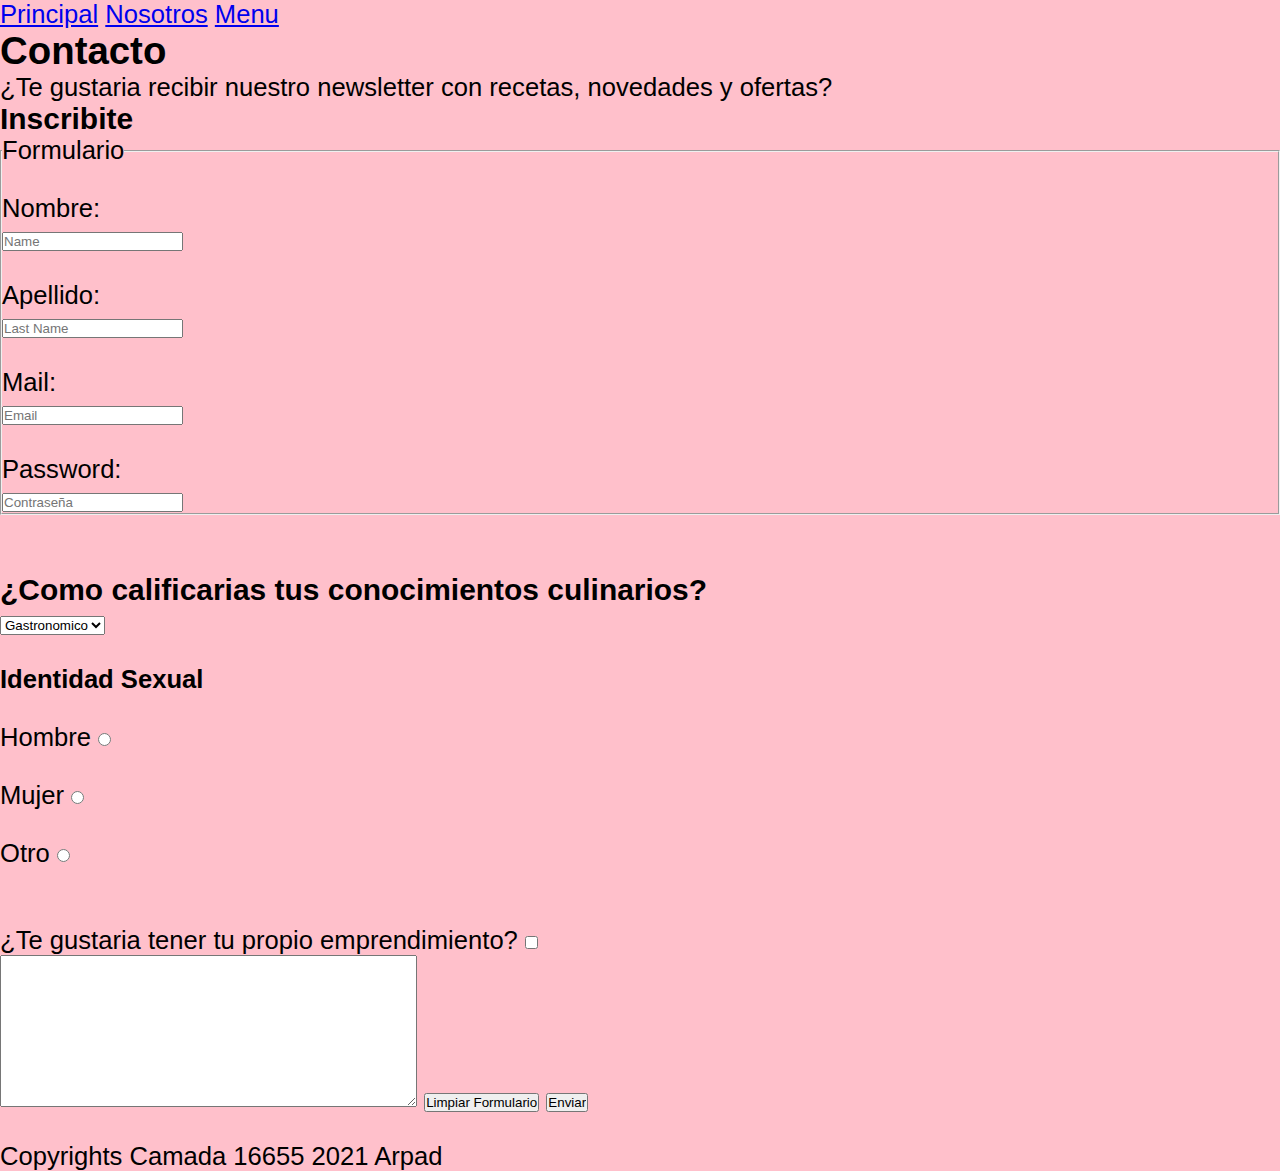
==== granProyecto/views/contacto.html @ 7da303e2 "trabajo-principal" ====
<!DOCTYPE html>
<html lang="es">
  <head>
    <meta charset="UTF-8" />
    <meta http-equiv="X-UA-Compatible" content="IE=edge" />
    <meta name="viewport" content="width=device-width, initial-scale=1.0" />
    <title>Contactos</title>

    <link rel="stylesheet" href="../assets/css/style.css" />
  </head>

  <body>
    <header>
      <nav>
        <ul>
          <li><a href="../index.html">Principal</a></li>
          <li><a href="./nosotros.html">Nosotros</a></li>
          <li><a href="./menu.html">Menu</a></li>
        </ul>
      </nav>

      <h2>Contacto</h2>
    </header>

    <section>
      <p>
        ¿Te gustaria recibir nuestro newsletter con recetas, novedades y
        ofertas?
      </p>

      <h3>Inscribite</h3>

      <fieldset>
        <legend>Formulario</legend>
        <br />

        <form action=""></form>

        <label for="nuestroNombre">Nombre: </label> <br />
        <input type="text" name="nuestroNombre" placeholder="Name" />

        <br />
        <br />

        <label for="nuestroApellido">Apellido: </label> <br />
        <input type="text" name="nuestroApellido" placeholder="Last Name" />

        <br />
        <br />

        <label for="nuestroMail">Mail: </label> <br />
        <input type="email" placeholder="Email" />

        <br />
        <br />

        <label for="Contraseña">Password: </label> <br />
        <input type="password" placeholder="Contraseña" />
      </fieldset>

      <br />
      <br />

      <!--Aca va el desplegable-->

      <h3>¿Como calificarias tus conocimientos culinarios?</h3>

      <select name="Profesion" id="">
        <option value="GS">Gastronomico</option>
        <option value="CAS">Casual</option>
        <option value="AFI">Aficionado</option>
      </select>

      <br />
      <br />
      <p><strong> Identidad Sexual </strong></p>

      <br />

      <div>
        Hombre
        <input type="radio" name="sexo" value="Hombre" />
      </div>
      <br />
      <div>
        Mujer
        <input type="radio" name="sexo" value="Mujer" />
      </div>
      <br />
      <div>
        Otro
        <input type="radio" name="sexo" value="Otro" />
      </div>
    </section>
    <br />
    <br />

    <!--Checkbox-->

    <div>
      ¿Te gustaria tener tu propio emprendimiento?

      <input type="checkbox" name="acepta" value="1" />
    </div>

    <!--Textarea-->

    <textarea name="" id="" cols="50" rows="10"></textarea>

    <!--botones-->

    <input type="reset" value="Limpiar Formulario" />
    <input type="submit" value="Enviar" />

    <br />
    <br />
    <footer>Copyrights Camada 16655 2021 Arpad</footer>
  </body>
</html>
---- granProyecto/assets/css/style.css ----
/* archivo */

* {
  margin: 0;
  padding: 0;
}

/* html */

html {
  font-size: 62, 5%;
}

/* body */

body {
  font-size: 1.6rem;
  background-color: pink;
  font-family: "Roboto", sans-serif;
}

/*header */

li {
  display: inline;
}

.headerindex {
  font-size: 1rem;
  padding: 0rem;
}

.headerindex__nav {
  background-color: #333;
  overflow: hidden;
  position: fixed;
  top: 0;
  width: 100%;
  z-index: 1;
}

.headerindex__nav a {
  padding: 0.5rem;
  text-align: left;
  font-size: 1rem;
  float: left;
  color: #f2f2f2;
  text-align: center;
  padding: 14px 16px;
  text-decoration: none;
  font-size: 17px;
}

.headerindex__imagencarrousel {
  background-image: url("/granProyecto/img/imagenes1920x1080/foodFountain.jpg");
  background-attachment: fixed;
  background-repeat: no-repeat;
  background-size: strech;
  height: 350px;
  padding-top: 5rem;
}

.main {
  color: black;
  padding: 2rem;
}

/* section*/

sectionindex {
  padding: 2rem;
  text-align: left;
}

.section__titulo {
  text-align: center;
  margin: 0.5rem;
  padding: 1rem;
}

.section__subtitulo {
  text-align: left;
  margin: 0.5rem;
  padding-left: 4rem;
}

.section__texto {
  text-align: left;
  margin: 0.5rem;
  padding: 1rem;
}

.section__subtitulo2 {
  text-align: left;
  margin: 0.5rem;
  padding-left: 4rem;
}

.section__texto2 {
  text-align: left;
  margin: 0.5rem;
  padding: 1rem;
}

.section__texto2--bold {
  font-weight: bold;
}

/*2da section del index*/

.unoAlLadoDelOtro {
  display: inline-block;
  margin: 0.5rem;
  padding: 2rem;
  display: flex;
  flex-wrap: wrap;
}

.section__subtitulo3--italica {
  text-align: center;
  margin: 0.5rem;
  padding-left: 4rem;
  font-style: italic;
  font-size: 2rem;
}

.primerIntentoAlineandoAlgo {
  display: flex;
  flex-direction: row;
  justify-content: center;
}

.section__texto3 {
  padding: 1rem;
}

.cheeseAndWine {
  padding: 1rem;
  size: 5rem;
}

#pieDePagina {
  text-align: right;
  margin: 0.5rem;
  padding: 1rem;
}

#pieDePagina {
  text-align: right;
}

#pieDePagina a {
  color: cornsilk;
}

/* ACA EMPIEZA EL HTML DEL MENU */

/*BODY*/

#cuerpoDelMenu {
  font-size: 1.6rem;
  background-color: pink;
  font-family: "Roboto", sans-serif;
}

/* HEADER*/

.headMenu {
  font-size: 1rem;
  padding: 0rem;
}

.headMenu__nav {
  background-color: #333;
  overflow: hidden;
  position: fixed;
  top: 0;
  width: 100%;
  z-index: 1;
}

.headMenu__nav a {
  padding: 0.5rem;
  text-align: left;
  font-size: 1rem;
  float: left;
  color: #f2f2f2;
  text-align: center;
  padding: 14px 16px;
  text-decoration: none;
  font-size: 17px;
}

.subTitMenu {
  text-align: left;
}

/*MAIN DEL MENU*/

.cuerpoDelMenu {
  background-image: url("/granProyecto/img/FondosDePantalla/fondo6.jpg");
  background-attachment: fixed;
  background-repeat: no-repeat;
  background-size: cover;
}

.mainDelMenu {
  color: black;
  padding-top: 3rem;
  padding-left: 0.5rem;
}

.subTitMenu {
  padding: 1rem;
  color: #f2f2f2;
}

/*1er SECTION DEL MENU*/

.sectMenu {
  display: flex;
  flex-direction: row;
  justify-content: space-evenly;
  margin: 2rem;
}

.imagenEntradas {
  display: inline-block;
}

.imagenEnsaladas {
  display: inline-block;
}

/*2da SECTION DEL MENU*/

.sectMenu2 {
  display: flex;
  flex-direction: row;
  justify-content: space-evenly;
  margin: 2rem;
}

.imagenPastas {
  display: inline-block;
}

.imagenCarnes {
  display: inline-block;
}

.pDelMenu {
  text-align: center;
}

/*Parrafos del Menu*/

.pDelMenu {
  background-color: rgba(0, 0, 0, 0.4);
  color: white;
}

/*TABLA ABAJO DEL MENU CON TODOS LOS PLATOS */

#finalDeTabla {
  display: flex;
  align-items: center;
  justify-content: center;
  color: white;
}

.tablaPrimera {
  display: flex;
  align-items: center;
  justify-content: center;
  color: white;
  background-color: rgba(0, 0, 0, 0.4);
  border: 3px solid black;
  border-collapse: inherit;
}

.prototipo {
  color: rgb(228, 173, 54);
  border: 3px solid black;
}

.entre {
  border: 3px solid black;
}
.salad {
  border: 3px solid black;
}
.harina {
  border: 3px solid black;
}
.nerca {
  border: 3px solid black;
}

/* ACA EMPIEZA EL HTML DEL STAFF*/

/*BODY DEL STAFF*/

#cuerpoDelStaff {
  font-size: 1.6rem;
  font-family: "Roboto", sans-serif;
}

/* HEADER DEL STAFF*/

.headStaff {
  font-size: 1rem;
  padding: 0rem;
}

.headStaff__nav {
  background-color: #333;
  overflow: hidden;
  position: fixed;
  top: 0;
  width: 100%;
  z-index: 1;
}

.headStaff__nav a {
  padding: 0.5rem;
  text-align: left;
  font-size: 1rem;
  float: left;
  color: white;
  text-align: center;
  padding: 14px 16px;
  text-decoration: none;
  font-size: 17px;
}

/*MAIN DEL STAFF */

.fotoDelStaff {
  background-image: url("/granProyecto/img/Staff/kitchen1.jpg");
  background-repeat: no-repeat;
  background-size: content;
  background-position: center;
  height: 350px;
  padding-top: 5rem;
  padding-bottom: 2rem;
}

#mainDelStaff {
  background-color: rgb(240, 170, 170);
}

.sectionStaff {
  display: flex;
  padding: 3rem;
  flex-direction: column;
}

.tituloStaff {
  display: flex;
  justify-content: center;
  align-items: center;
}

.pDelStaff {
  display: flex;
  padding: 1rem;
}
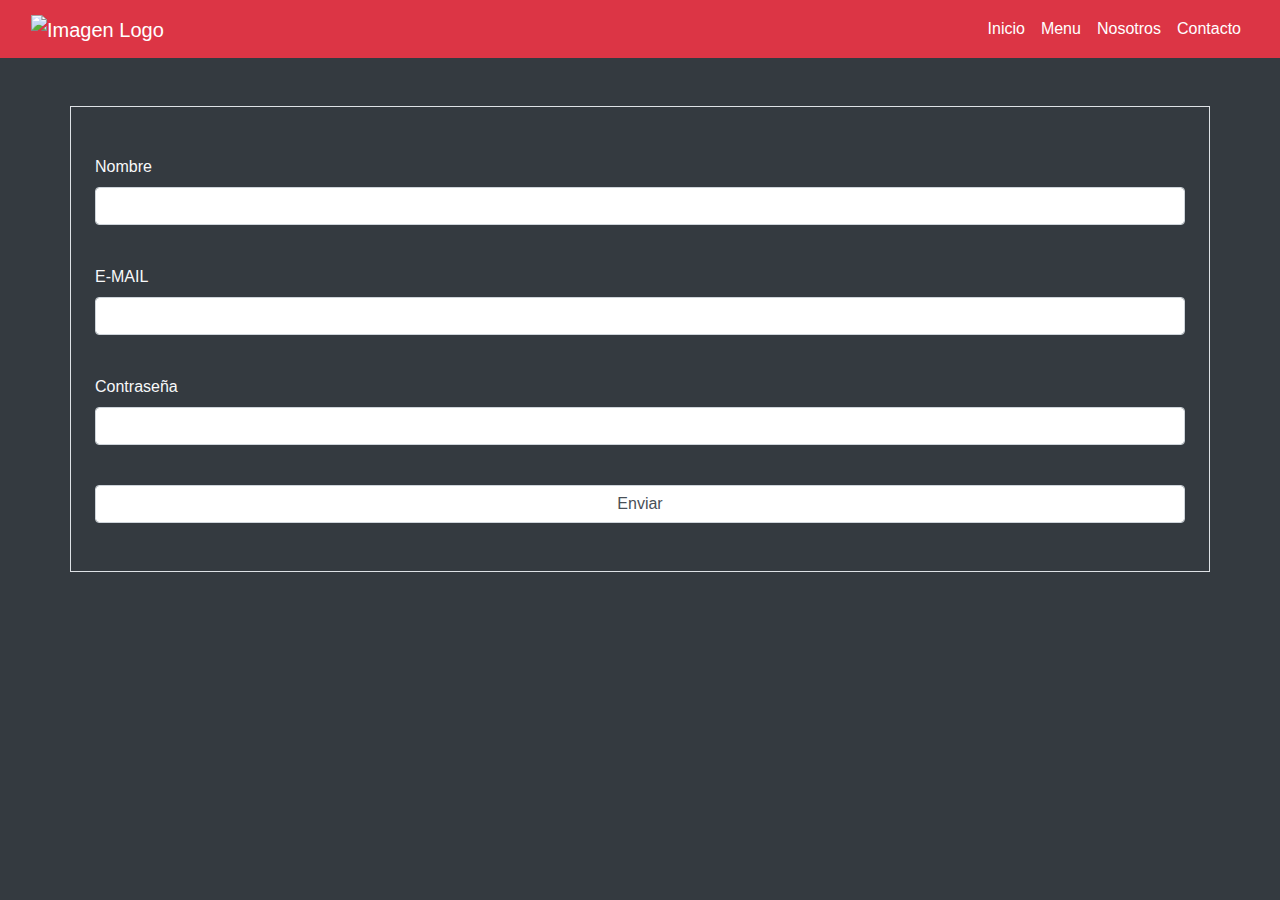
==== commit 6d741206: "insertando bootstrap" ====
--- a/granProyecto/views/contacto.html
+++ b/granProyecto/views/contacto.html
@@ -4,116 +4,92 @@
     <meta charset="UTF-8" />
     <meta http-equiv="X-UA-Compatible" content="IE=edge" />
     <meta name="viewport" content="width=device-width, initial-scale=1.0" />
-    <title>Contactos</title>
+    <title>contacto_con_bootstrapt</title>
+    
+<!--Link Bootstrap-->
+    <link rel="stylesheet" href="https://maxcdn.bootstrapcdn.com/bootstrap/4.0.0/css/bootstrap.min.css" integrity="sha384-Gn5384xqQ1aoWXA+058RXPxPg6fy4IWvTNh0E263XmFcJlSAwiGgFAW/dAiS6JXm" crossorigin="anonymous">
 
-    <link rel="stylesheet" href="../assets/css/style.css" />
   </head>
 
-  <body>
-    <header>
-      <nav>
-        <ul>
-          <li><a href="../index.html">Principal</a></li>
-          <li><a href="./nosotros.html">Nosotros</a></li>
-          <li><a href="./menu.html">Menu</a></li>
-        </ul>
-      </nav>
 
-      <h2>Contacto</h2>
-    </header>
+  <!--BODY-->
 
-    <section>
-      <p>
-        ¿Te gustaria recibir nuestro newsletter con recetas, novedades y
-        ofertas?
-      </p>
+  <body class="vh-100 body-content text-light bg-dark">
 
-      <h3>Inscribite</h3>
 
-      <fieldset>
-        <legend>Formulario</legend>
-        <br />
+    <!-- NAVBAR-->
+    <nav class="navbar navbar-expand-sm navbar-dark bg-danger" id="navbar">
+      <div class="container-fluid">
+        <a class="navbar-brand" href="#">
+          <img src="/img/logo3.png" alt="Imagen Logo" width="200" />
+        </a>
 
-        <form action=""></form>
+        <button
+          class="navbar-toggler"
+          type="button"
+          data-toggle="collapse"
+          data-target="#navbarSupportedContent"
+          aria-controls="navbarSupportedContent"
+          aria-expanded="false"
+          aria-label="Toggle navigation"
+        >
+          <span class="navbar-toggler-icon"></span>
+        </button>
 
-        <label for="nuestroNombre">Nombre: </label> <br />
-        <input type="text" name="nuestroNombre" placeholder="Name" />
+        <div class="collapse navbar-collapse" id="navbarSupportedContent">
+          <ul class="navbar-nav ml-auto">
+            <li class="nav-item active">
+              <a class="nav-link" aria-current="page" href="/granProyecto/index.html">Inicio</a>
+              <li class="nav-item active"><a class="nav-link" href="/granProyecto/views/menu.html">Menu</a></li>
+              <li class="nav-item active"><a class="nav-link" href="/granProyecto/views/nosotros.html">Nosotros</a></li>
+              <li class="nav-item active"><a class="nav-link" href="/granProyecto/views/contacto.html">Contacto</a></li>
+            </li>
+          </ul>
+        </div>
+      </div>
+    </nav>
+    <!--FIN NAVBAR-->
 
-        <br />
-        <br />
+    <main>
 
-        <label for="nuestroApellido">Apellido: </label> <br />
-        <input type="text" name="nuestroApellido" placeholder="Last Name" />
+      <!--Seccion1-->
 
-        <br />
-        <br />
+      <form class="container mt-5 border roudned px-4 py-5">
+        <div class="row flex-row mb-4">
+          <div class="form-group col-sm-12">
+            <label for="nombre">Nombre</label>
+            <input class="form-control" type="text" id="nombre" name="nombre" />
+          </div>
+        </div>
+        <div class="row flex-row mb-4">
+          <div class="form-group col-sm-12">
+            <label for="email">E-MAIL</label>
+            <input class="form-control" type="email" id="email" name="email" />
+          </div>
+        </div>
+        <div class="row flex-row mb-4">
+          <div class="form-group col-sm-12">
+            <label for="password">Contraseña</label>
+            <input
+              class="form-control"
+              type="password"
+              id="password"
+              name="password"
+            />
+          </div>
+        </div>
+        <input class="form-control" type="submit" value="Enviar" />
+      </form>
+    </main>
 
-        <label for="nuestroMail">Mail: </label> <br />
-        <input type="email" placeholder="Email" />
+<!--Popper y Jquery-->
 
-        <br />
-        <br />
+    <script src="https://code.jquery.com/jquery-3.2.1.slim.min.js" integrity="sha384-KJ3o2DKtIkvYIK3UENzmM7KCkRr/rE9/Qpg6aAZGJwFDMVNA/GpGFF93hXpG5KkN" crossorigin="anonymous"></script>
+<script src="https://cdnjs.cloudflare.com/ajax/libs/popper.js/1.12.9/umd/popper.min.js" integrity="sha384-ApNbgh9B+Y1QKtv3Rn7W3mgPxhU9K/ScQsAP7hUibX39j7fakFPskvXusvfa0b4Q" crossorigin="anonymous"></script>
+<script src="https://maxcdn.bootstrapcdn.com/bootstrap/4.0.0/js/bootstrap.min.js" integrity="sha384-JZR6Spejh4U02d8jOt6vLEHfe/JQGiRRSQQxSfFWpi1MquVdAyjUar5+76PVCmYl" crossorigin="anonymous"></script>
 
-        <label for="Contraseña">Password: </label> <br />
-        <input type="password" placeholder="Contraseña" />
-      </fieldset>
+<!--Footer-->
 
-      <br />
-      <br />
-
-      <!--Aca va el desplegable-->
-
-      <h3>¿Como calificarias tus conocimientos culinarios?</h3>
-
-      <select name="Profesion" id="">
-        <option value="GS">Gastronomico</option>
-        <option value="CAS">Casual</option>
-        <option value="AFI">Aficionado</option>
-      </select>
-
-      <br />
-      <br />
-      <p><strong> Identidad Sexual </strong></p>
-
-      <br />
-
-      <div>
-        Hombre
-        <input type="radio" name="sexo" value="Hombre" />
-      </div>
-      <br />
-      <div>
-        Mujer
-        <input type="radio" name="sexo" value="Mujer" />
-      </div>
-      <br />
-      <div>
-        Otro
-        <input type="radio" name="sexo" value="Otro" />
-      </div>
-    </section>
-    <br />
-    <br />
-
-    <!--Checkbox-->
-
-    <div>
-      ¿Te gustaria tener tu propio emprendimiento?
-
-      <input type="checkbox" name="acepta" value="1" />
-    </div>
-
-    <!--Textarea-->
-
-    <textarea name="" id="" cols="50" rows="10"></textarea>
-
-    <!--botones-->
-
-    <input type="reset" value="Limpiar Formulario" />
-    <input type="submit" value="Enviar" />
-
-    <br />
-    <br />
-    <footer>Copyrights Camada 16655 2021 Arpad</footer>
+<footer></footer>
   </body>
 </html>
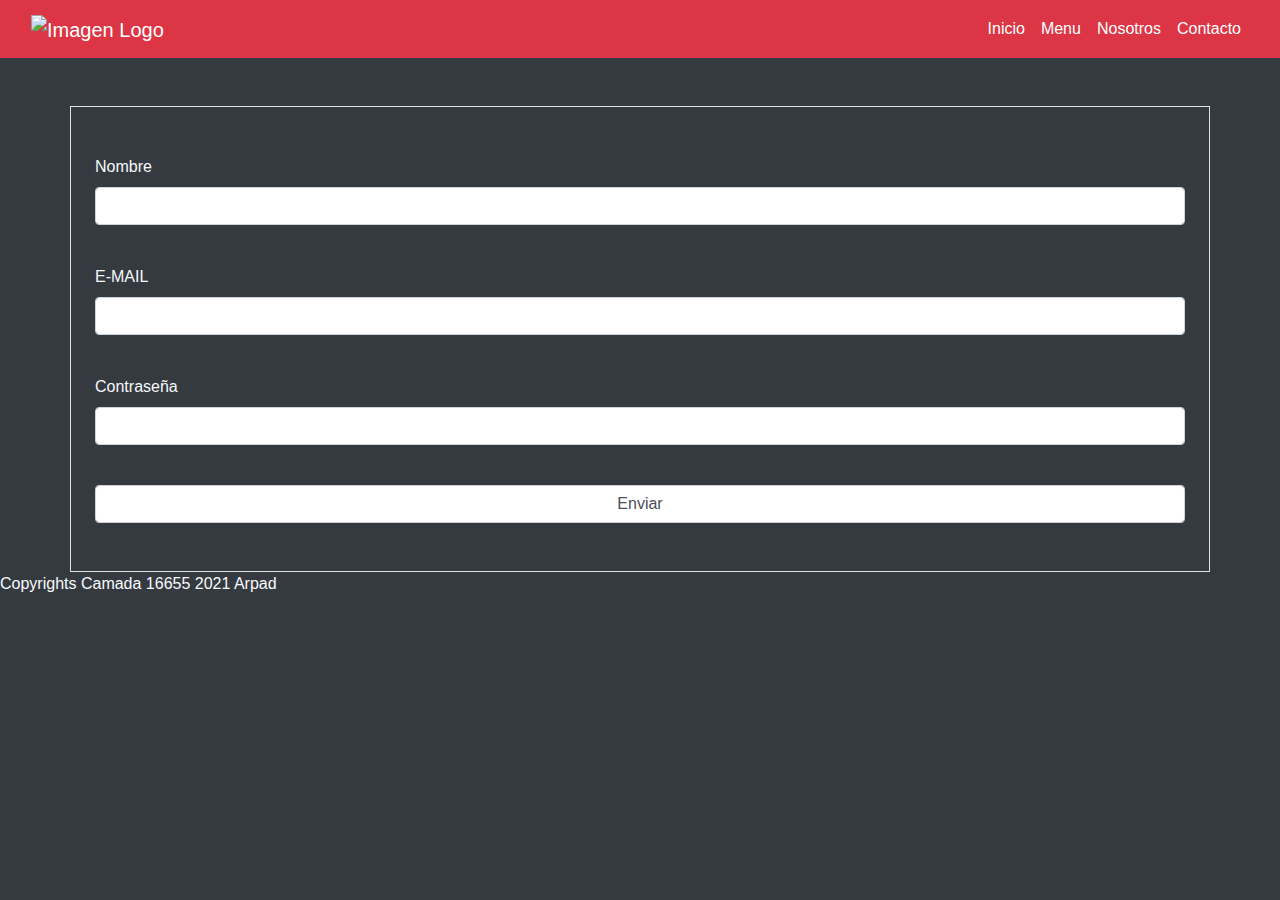
==== commit df977c3a: "aprendiendoCommit" ====
--- a/granProyecto/views/contacto.html
+++ b/granProyecto/views/contacto.html
@@ -20,7 +20,7 @@
     <!-- NAVBAR-->
     <nav class="navbar navbar-expand-sm navbar-dark bg-danger" id="navbar">
       <div class="container-fluid">
-        <a class="navbar-brand" href="#">
+        <a class="navbar-brand" href="/index.html">
           <img src="/img/logo3.png" alt="Imagen Logo" width="200" />
         </a>
 
@@ -39,10 +39,10 @@
         <div class="collapse navbar-collapse" id="navbarSupportedContent">
           <ul class="navbar-nav ml-auto">
             <li class="nav-item active">
-              <a class="nav-link" aria-current="page" href="/granProyecto/index.html">Inicio</a>
-              <li class="nav-item active"><a class="nav-link" href="/granProyecto/views/menu.html">Menu</a></li>
-              <li class="nav-item active"><a class="nav-link" href="/granProyecto/views/nosotros.html">Nosotros</a></li>
-              <li class="nav-item active"><a class="nav-link" href="/granProyecto/views/contacto.html">Contacto</a></li>
+              <a class="nav-link" aria-current="page" href="/index.html">Inicio</a>
+              <li class="nav-item active"><a class="nav-link" href="/views/menu.html">Menu</a></li>
+              <li class="nav-item active"><a class="nav-link" href="/views/nosotros.html">Nosotros</a></li>
+              <li class="nav-item active"><a class="nav-link" href="/views/contacto.html">Contacto</a></li>
             </li>
           </ul>
         </div>
@@ -90,6 +90,7 @@
 
 <!--Footer-->
 
-<footer></footer>
+<footer id="pieDePagina">Copyrights Camada 16655 2021 Arpad</footer>
+
   </body>
 </html>
